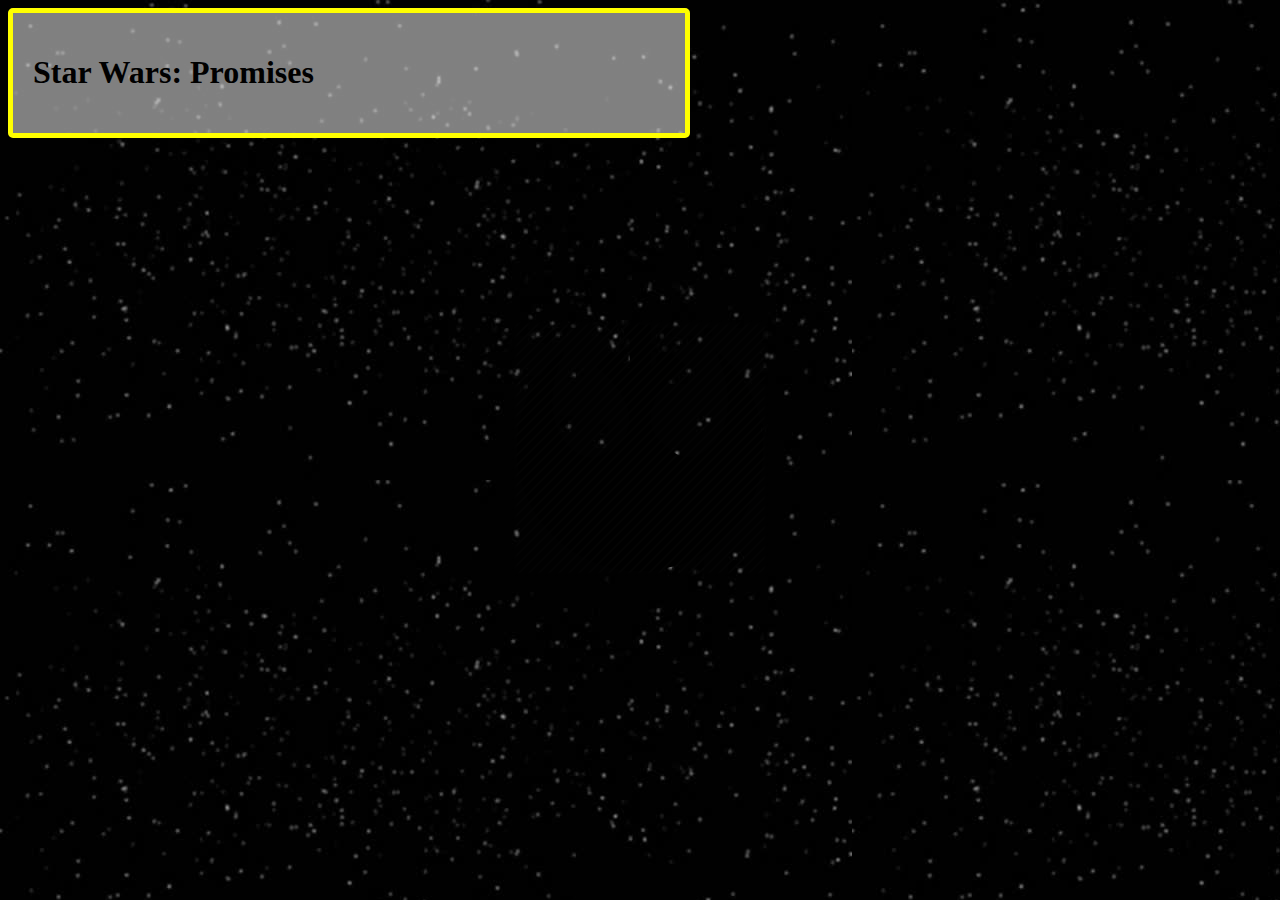
==== index.html @ fef5f9a5 "created boilerplate files" ====
<!DOCTYPE html>
<html>

<head>
    <script src="utils.js"></script>
    <script src="script.js"></script>
    <link rel="stylesheet" type="text/css" href="style.css" />
    <title>Star Wars: Promises</title>
</head>

<body>
    <div class="stage">
        <H1>Star Wars: Promises</H1>
        <div id="spinner"><img src="img/death-star.png" alt="spinner" title="Spinning Pokeball" /></div>
        <div id="container">
        </div>
    </div>
</body>

</html>
---- style.css ----
body {
    background: url('img/star-wars-background.jpg');
}

.stage {
    background:rgba(255,255,255, 0.5);
    width: 50%;
    padding: 20px;
    border: solid 5px;
    border-color: yellow;
    border-radius: 5px;
}

#spinner img {
    transform: scale(0.5);
}
#spinner {
    position: fixed;
    top: 50%;
    left: 50%;
    transform: translate(-50%, -50%);
}

.type {
    color: #cc0000;
    font-weight: bold;
    text-transform: uppercase;
}

.name {
    color: #3b4cca;
    font-weight: bold;
    text-transform: capitalize;
}
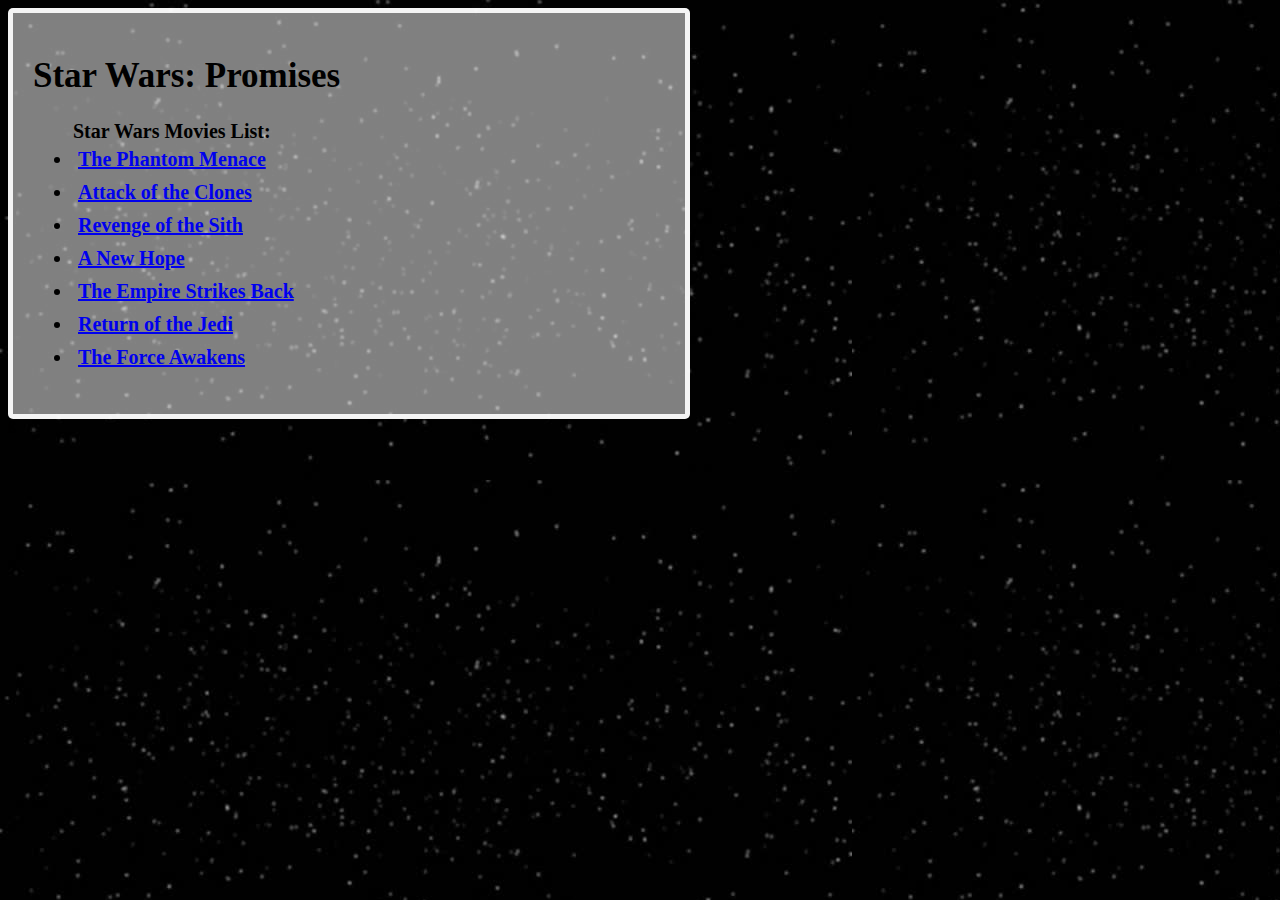
==== commit 28c08ee6: "Homepage with links to movie pages (via HTML) + Episode1 page, with basic content fetched via promis" ====
--- a/index.html
+++ b/index.html
@@ -2,19 +2,30 @@
 <html>
 
 <head>
-    <script src="utils.js"></script>
-    <script src="script.js"></script>
+    <!-- <script src="utils.js"></script> -->
+    <script src="script1.js"></script>
     <link rel="stylesheet" type="text/css" href="style.css" />
-    <title>Star Wars: Promises</title>
+    <title>SW Promises</title>
 </head>
 
 <body>
     <div class="stage">
-        <H1>Star Wars: Promises</H1>
-        <div id="spinner"><img src="img/death-star.png" alt="spinner" title="Spinning Pokeball" /></div>
-        <div id="container">
+        <h1 class="title">Star Wars: Promises</h1>
+        <div id="spinner"><img src="img/imperial_emblem.gif" alt="spinner" title="Spinning SW Imperial Logo" /></div>
+        <!-- <div id="container"> --> 
+    
+        <div>
+            <ul id="movie-list">Star Wars Movies List:
+                <li><a href="episode1.html">The Phantom Menace</a></li>
+                <li><a href="episode2.html">Attack of the Clones</a></li>
+                <li><a href="episode3.html">Revenge of the Sith</a></li>
+                <li><a href="episode4.html">A New Hope</a></li>
+                <li><a href="episode5.html">The Empire Strikes Back</a></li>
+                <li><a href="episode6.html">Return of the Jedi</a></li>
+                <li><a href="episode7.html">The Force Awakens</a></li>
+            </ul>
         </div>
     </div>
-</body>
+</body>ß
 
 </html>
--- a/style.css
+++ b/style.css
@@ -3,11 +3,11 @@
 }
 
 .stage {
-    background:rgba(255,255,255, 0.5);
+    background:rgba(255, 255, 255, 0.5);
     width: 50%;
     padding: 20px;
     border: solid 5px;
-    border-color: yellow;
+    border-color:  rgba(255, 255, 255, 0.911);
     border-radius: 5px;
 }
 
@@ -22,13 +22,48 @@
 }
 
 .type {
-    color: #cc0000;
+    color: rgba(204, 0, 0), 1;
     font-weight: bold;
     text-transform: uppercase;
 }
 
 .name {
-    color: #3b4cca;
+    color: rgba(59, 76, 202, 1);
     font-weight: bold;
     text-transform: capitalize;
 }
+
+.title {
+    font-size: 35px;
+    font-weight: bolder;
+    color: rgba(0, 0, 0, 1);
+}
+.subtitle {
+    font-size: 30px;
+    font-weight: bolder;
+    color: rgba(229, 177, 58, 1);
+    font-style: italic;
+    padding: 8px 3px;
+}
+
+.items {
+    font-size: 18px;
+    font-weight: normal;
+    color: rgba(0, 0, 0, 1);
+    font-style: normal;
+    padding: 10px 0;
+}
+strong {
+    font-weight: bold;
+}
+
+ul {
+    font-weight: bolder;
+    font-size: 20px;
+}
+li {
+    padding: 5px;
+}
+.home-link {
+    padding: 5px;
+}
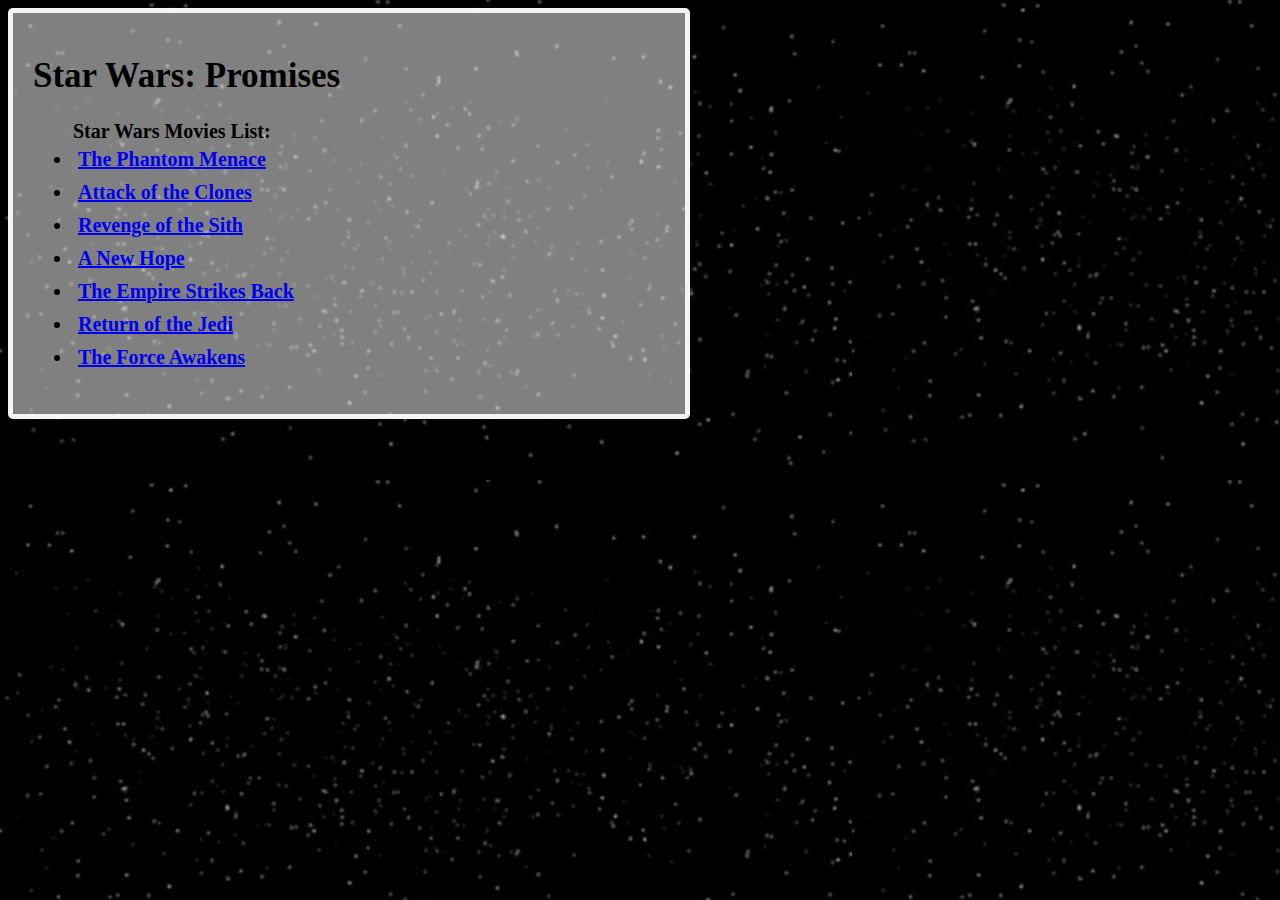
==== commit 8d9bb571: "content on each episode page generated via js iterations from api" ====
--- a/index.html
+++ b/index.html
@@ -12,7 +12,7 @@
     <div class="stage">
         <h1 class="title">Star Wars: Promises</h1>
         <div id="spinner"><img src="img/imperial_emblem.gif" alt="spinner" title="Spinning SW Imperial Logo" /></div>
-        <!-- <div id="container"> --> 
+        <div id="movies-list"> 
     
         <div>
             <ul id="movie-list">Star Wars Movies List:
@@ -25,7 +25,9 @@
                 <li><a href="episode7.html">The Force Awakens</a></li>
             </ul>
         </div>
+
+        
     </div>
-</body>ß
+</body>
 
 </html>
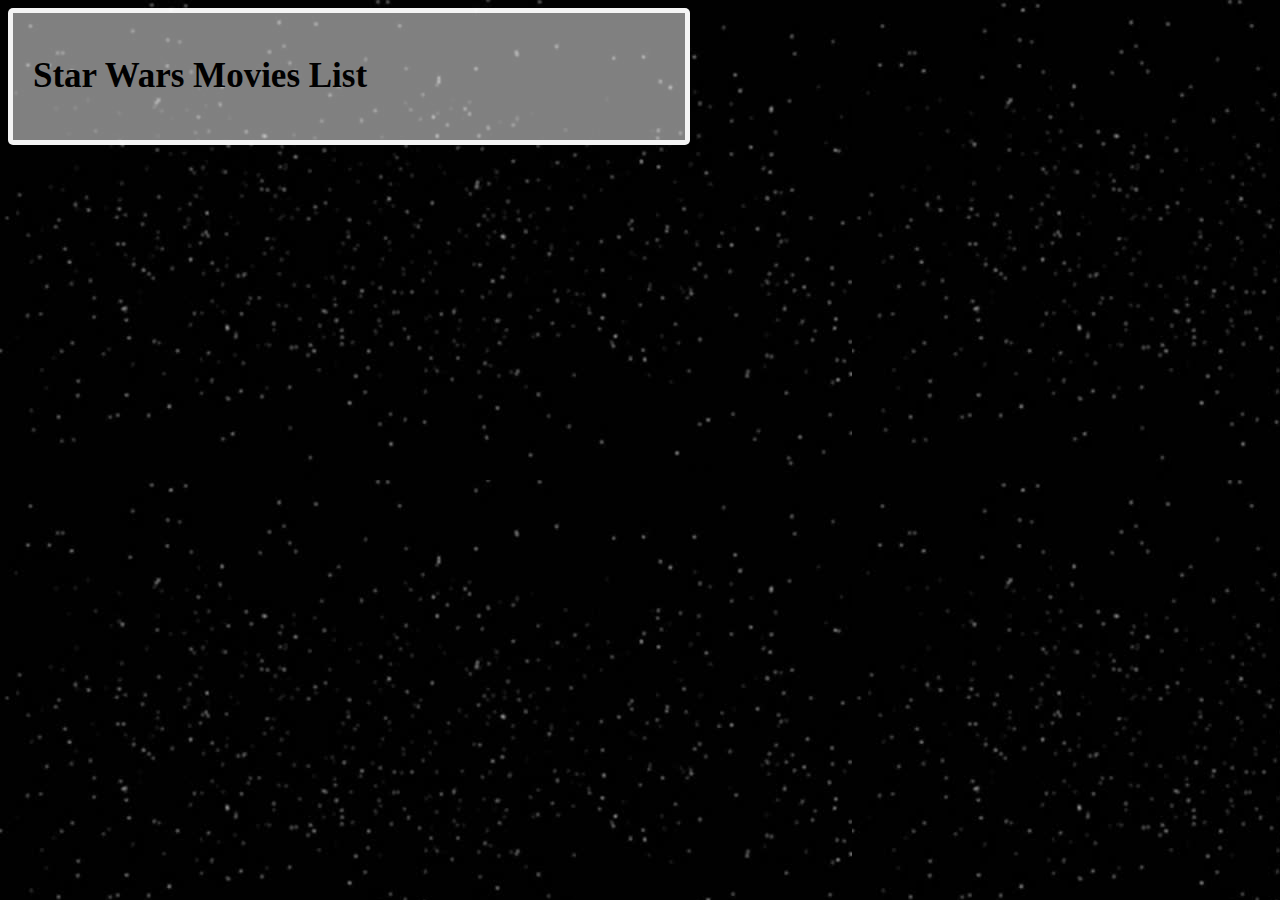
==== commit 6220a69c: "fixed" ====
--- a/index.html
+++ b/index.html
@@ -10,22 +10,11 @@
 
 <body>
     <div class="stage">
-        <h1 class="title">Star Wars: Promises</h1>
+        <h1 class="title">Star Wars Movies List</h1>
         <div id="spinner"><img src="img/imperial_emblem.gif" alt="spinner" title="Spinning SW Imperial Logo" /></div>
+        
         <div id="movies-list"> 
     
-        <div>
-            <ul id="movie-list">Star Wars Movies List:
-                <li><a href="episode1.html">The Phantom Menace</a></li>
-                <li><a href="episode2.html">Attack of the Clones</a></li>
-                <li><a href="episode3.html">Revenge of the Sith</a></li>
-                <li><a href="episode4.html">A New Hope</a></li>
-                <li><a href="episode5.html">The Empire Strikes Back</a></li>
-                <li><a href="episode6.html">Return of the Jedi</a></li>
-                <li><a href="episode7.html">The Force Awakens</a></li>
-            </ul>
-        </div>
-
         
     </div>
 </body>
--- a/style.css
+++ b/style.css
@@ -67,3 +67,11 @@
 .home-link {
     padding: 5px;
 }
+#movies-list > a {
+    font-size: 20px;
+    padding: 10px;
+    line-height: 200%;
+}
+.title-list {
+    font-size: 18px;
+}
